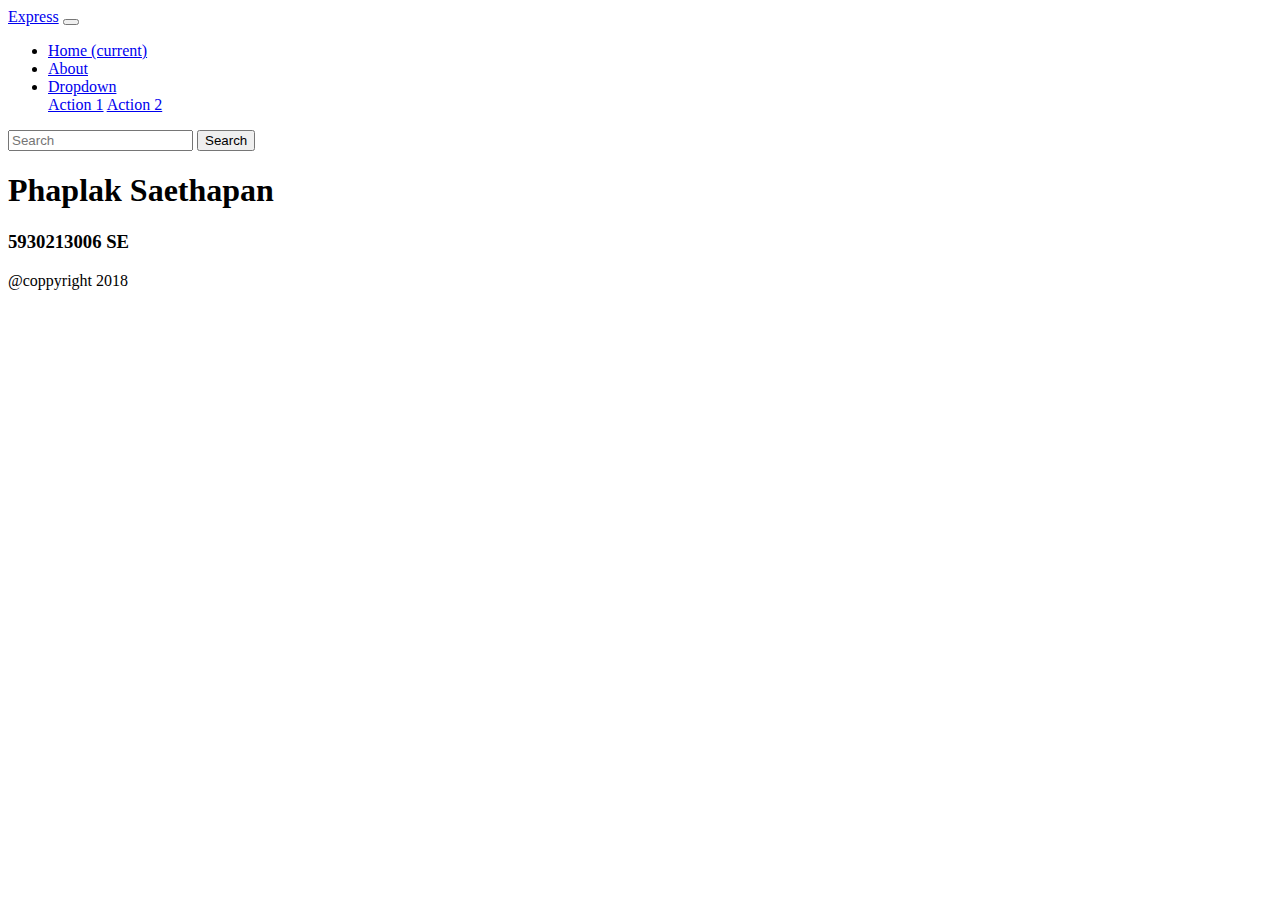
==== static/about.html @ 7bd4148d "upnew" ====
<!doctype html>
<html lang="en">

<head>
    <title>Title</title>
    <!-- Required meta tags -->
    <meta charset="utf-8">
    <meta name="viewport" content="width=device-width, initial-scale=1, shrink-to-fit=no">

    <!-- Bootstrap CSS -->
    <link rel="stylesheet" href="https://stackpath.bootstrapcdn.com/bootstrap/4.1.2/css/bootstrap.min.css" integrity="sha384-Smlep5jCw/wG7hdkwQ/Z5nLIefveQRIY9nfy6xoR1uRYBtpZgI6339F5dgvm/e9B"
        crossorigin="anonymous">
</head>

<body>
        <nav class="navbar navbar-expand-lg navbar-dark bg-dark">
                <a class="navbar-brand" href="#">Express</a>
                <button class="navbar-toggler hidden-lg-up" type="button" data-toggle="collapse" data-target="#collapsibleNavId" aria-controls="collapsibleNavId"
                    aria-expanded="false" aria-label="Toggle navigation">
                    <span class="navbar-toggler-icon"></span>
                </button>
                <div class="collapse navbar-collapse" id="collapsibleNavId">
                    <ul class="navbar-nav mr-auto mt-2 mt-lg-0">
                        <li class="nav-item active">
                            <a class="nav-link" href="index.html">Home
                                <span class="sr-only">(current)</span>
                            </a>
                        </li>
                        <li class="nav-item">
                            <a class="nav-link" href="about.html">About</a>
                        </li>
                        <li class="nav-item dropdown">
                            <a class="nav-link dropdown-toggle" href="#" id="dropdownId" data-toggle="dropdown" aria-haspopup="true" aria-expanded="false">Dropdown</a>
                            <div class="dropdown-menu" aria-labelledby="dropdownId">
                                <a class="dropdown-item" href="#">Action 1</a>
                                <a class="dropdown-item" href="#">Action 2</a>
                            </div>
                        </li>
                    </ul>
                    <form class="form-inline my-2 my-lg-0">
                        <input class="form-control mr-sm-2" type="text" placeholder="Search">
                        <button class="btn btn-outline-success my-2 my-sm-0" type="submit">Search</button>
                    </form>
                </div>
            </nav>
    <div class="container">
       <h1>Phaplak  Saethapan</h1>
       <h3>5930213006 SE</h3>
        </div>
        <div class="row">
            <div class="col">
                <p class = "text-center">@coppyright 2018</p>
            </div>
        </div>
    </div>
    
    <!-- Optional JavaScript -->
    <!-- jQuery first, then Popper.js, then Bootstrap JS -->
    <script src="https://code.jquery.com/jquery-3.3.1.slim.min.js" integrity="sha384-q8i/X+965DzO0rT7abK41JStQIAqVgRVzpbzo5smXKp4YfRvH+8abtTE1Pi6jizo"
        crossorigin="anonymous"></script>
    <script src="https://cdnjs.cloudflare.com/ajax/libs/popper.js/1.14.3/umd/popper.min.js" integrity="sha384-ZMP7rVo3mIykV+2+9J3UJ46jBk0WLaUAdn689aCwoqbBJiSnjAK/l8WvCWPIPm49"
        crossorigin="anonymous"></script>
    <script src="https://stackpath.bootstrapcdn.com/bootstrap/4.1.2/js/bootstrap.min.js" integrity="sha384-o+RDsa0aLu++PJvFqy8fFScvbHFLtbvScb8AjopnFD+iEQ7wo/CG0xlczd+2O/em"
        crossorigin="anonymous"></script>
</body>

</html>
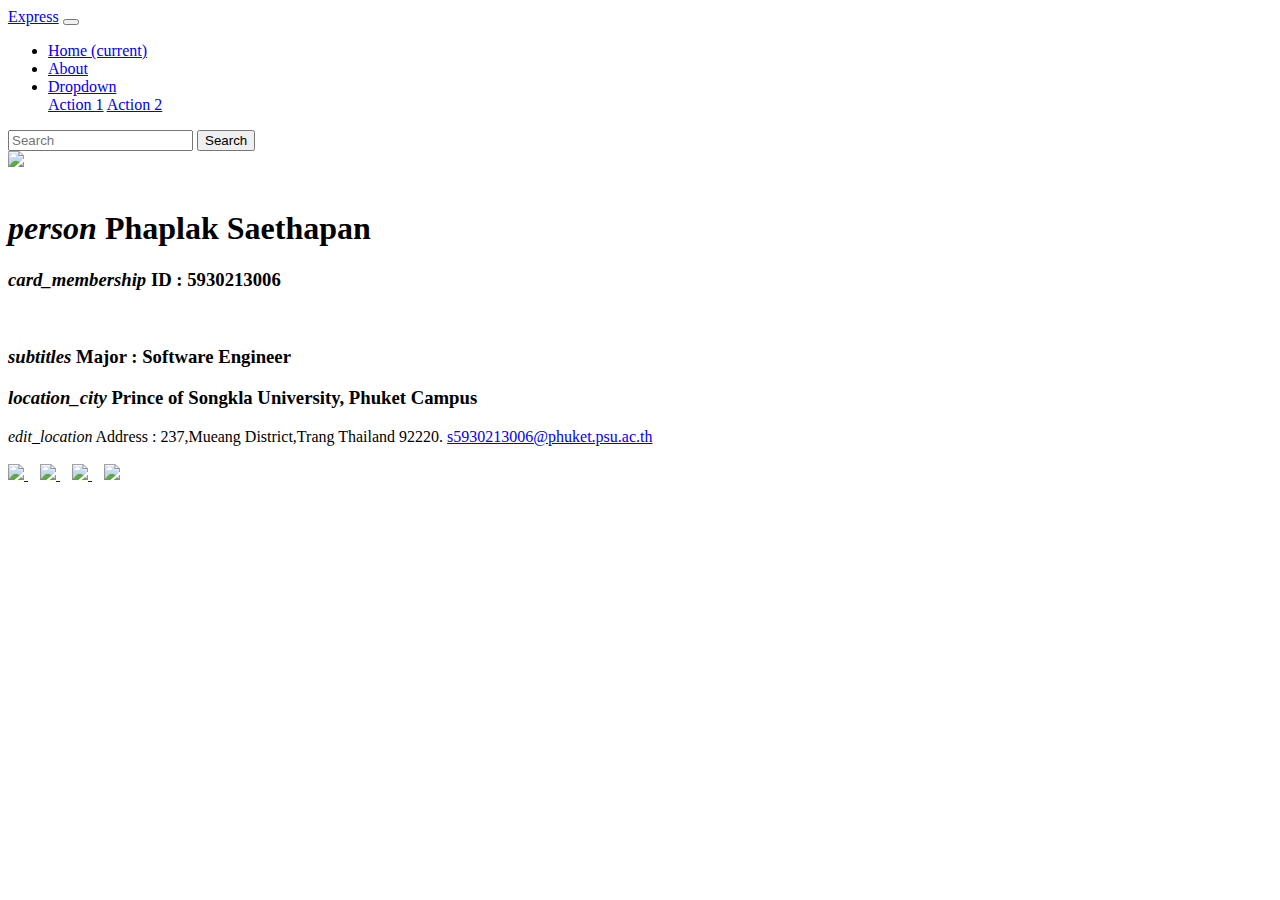
==== commit ff3c37ac: "aboutme" ====
--- a/static/about.html
+++ b/static/about.html
@@ -43,16 +43,53 @@
                     </form>
                 </div>
             </nav>
-    <div class="container">
-       <h1>Phaplak  Saethapan</h1>
-       <h3>5930213006 SE</h3>
-        </div>
-        <div class="row">
-            <div class="col">
-                <p class = "text-center">@coppyright 2018</p>
-            </div>
-        </div>
-    </div>
+            <div class="container">
+    
+       
+                <div class="picabout"> <img src="img/aboutme.png"></div>
+             
+                 <br>
+                 <div class="jumbotron">
+                     <h1 class="text-warning">
+                         <i class="Large material-icons">person</i> Phaplak
+                         <span class="text-warning">Saethapan</span>
+                     </h1>
+                     <div class="subheading mb-5">
+                         <h3>
+                             <i class="Large material-icons text-warning">card_membership</i> ID : 5930213006</h3>
+                         <br>
+                         <h3>
+                             <i class="Large material-icons text-warning">subtitles</i> Major : Software Engineer</h3>
+                         <h3>
+                             <i class="Large material-icons text-warning">location_city</i> Prince of Songkla University, Phuket Campus</h3>
+             
+             
+                         <i class="Large material-icons text-warning">edit_location</i> Address : 237,Mueang District,Trang Thailand 92220.
+                         <a href="mailto:name@email.com">s5930213006@phuket.psu.ac.th</a>
+                         <br>
+                         <br>
+                         <div class="logo">
+                             <div class="col-sm-4">
+                                 <div class="pic">
+                                     <a href="https://www.facebook.com/I.Jubjangz">
+                                         <img src="img/fb.png">
+                                     </a> &nbsp;&nbsp;
+                                     <a href="https://www.instagram.com/jubjanggz/?hl=th">
+                                         <img src="img/ig.png">
+                                     </a>&nbsp;&nbsp;
+                                     <a href="https://line.me/th/">
+                                         <img src="img/line.png">
+                                     </a>&nbsp;&nbsp;
+                                     <a href="https://accounts.google.com/">
+                                         <img src="img/mail.png">
+                                     </a>
+                                 </div>
+                             </div>
+                         </div>
+                     </div>
+             
+             
+             
     
     <!-- Optional JavaScript -->
     <!-- jQuery first, then Popper.js, then Bootstrap JS -->
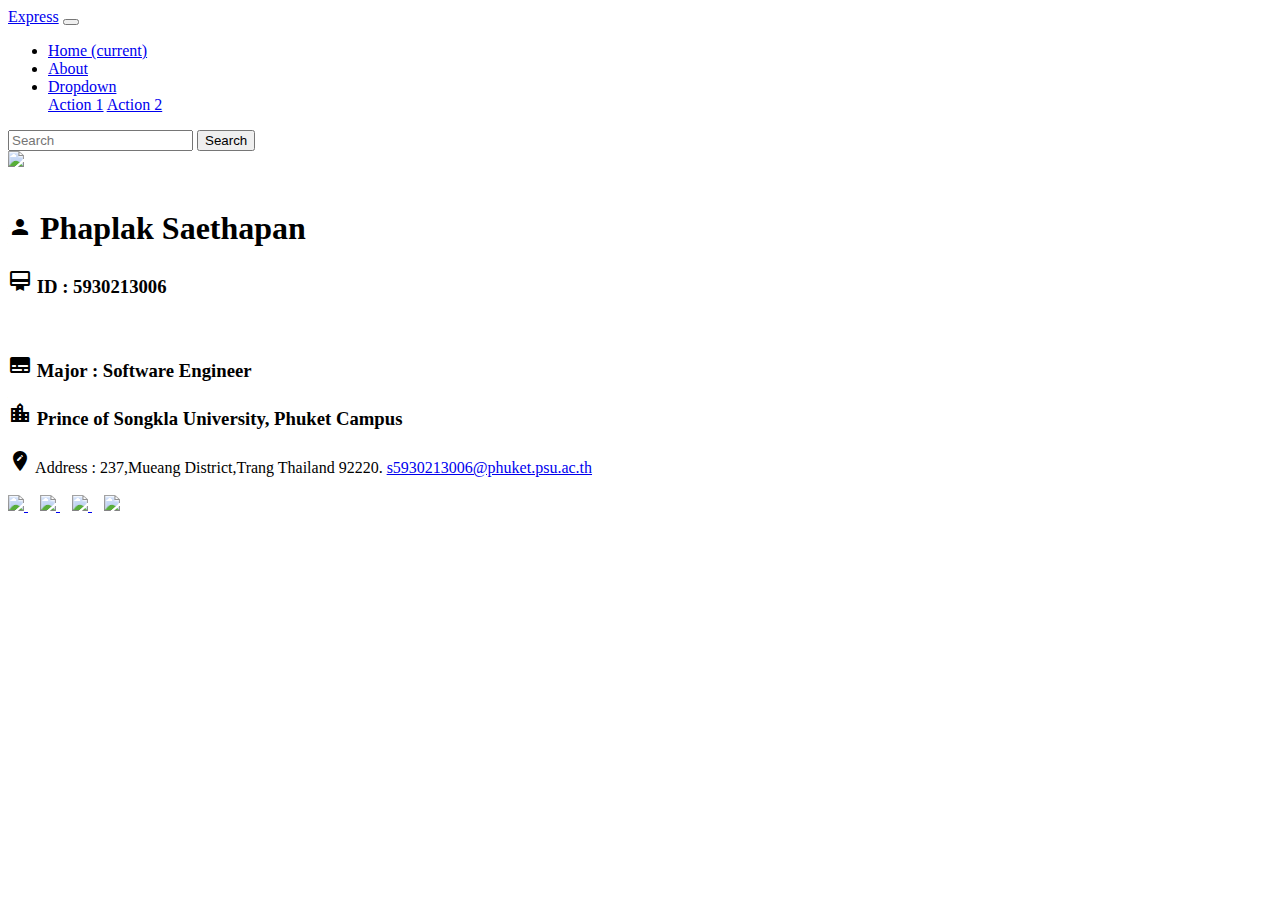
==== commit 6fb16f4a: "icon" ====
--- a/static/about.html
+++ b/static/about.html
@@ -10,6 +10,7 @@
     <!-- Bootstrap CSS -->
     <link rel="stylesheet" href="https://stackpath.bootstrapcdn.com/bootstrap/4.1.2/css/bootstrap.min.css" integrity="sha384-Smlep5jCw/wG7hdkwQ/Z5nLIefveQRIY9nfy6xoR1uRYBtpZgI6339F5dgvm/e9B"
         crossorigin="anonymous">
+        <link href="https://fonts.googleapis.com/icon?family=Material+Icons" rel="stylesheet">
 </head>
 
 <body>
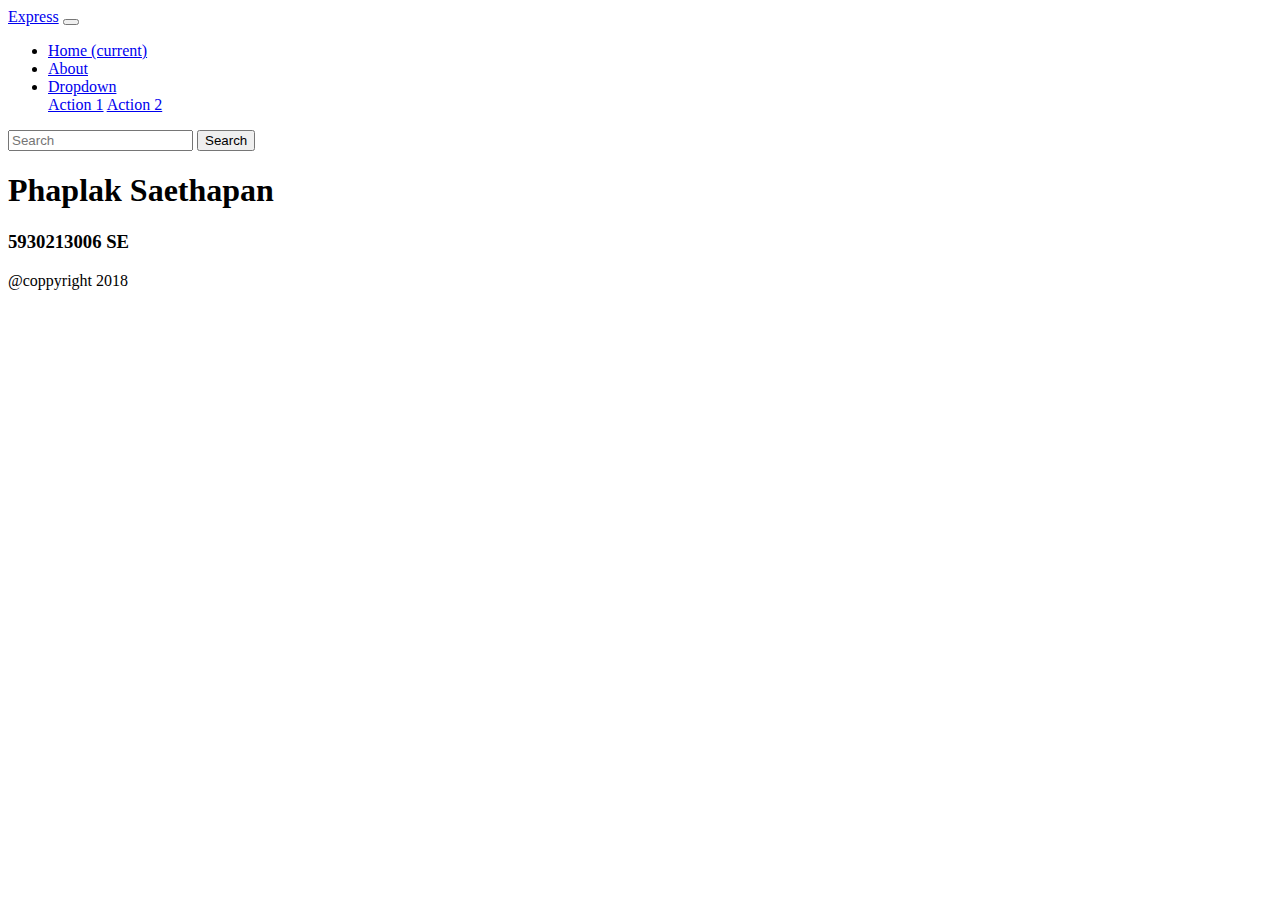
==== commit ad1f7c32: "about" ====
--- a/static/about.html
+++ b/static/about.html
@@ -10,7 +10,6 @@
     <!-- Bootstrap CSS -->
     <link rel="stylesheet" href="https://stackpath.bootstrapcdn.com/bootstrap/4.1.2/css/bootstrap.min.css" integrity="sha384-Smlep5jCw/wG7hdkwQ/Z5nLIefveQRIY9nfy6xoR1uRYBtpZgI6339F5dgvm/e9B"
         crossorigin="anonymous">
-        <link href="https://fonts.googleapis.com/icon?family=Material+Icons" rel="stylesheet">
 </head>
 
 <body>
@@ -44,53 +43,16 @@
                     </form>
                 </div>
             </nav>
-            <div class="container">
-    
-       
-                <div class="picabout"> <img src="img/aboutme.png"></div>
-             
-                 <br>
-                 <div class="jumbotron">
-                     <h1 class="text-warning">
-                         <i class="Large material-icons">person</i> Phaplak
-                         <span class="text-warning">Saethapan</span>
-                     </h1>
-                     <div class="subheading mb-5">
-                         <h3>
-                             <i class="Large material-icons text-warning">card_membership</i> ID : 5930213006</h3>
-                         <br>
-                         <h3>
-                             <i class="Large material-icons text-warning">subtitles</i> Major : Software Engineer</h3>
-                         <h3>
-                             <i class="Large material-icons text-warning">location_city</i> Prince of Songkla University, Phuket Campus</h3>
-             
-             
-                         <i class="Large material-icons text-warning">edit_location</i> Address : 237,Mueang District,Trang Thailand 92220.
-                         <a href="mailto:name@email.com">s5930213006@phuket.psu.ac.th</a>
-                         <br>
-                         <br>
-                         <div class="logo">
-                             <div class="col-sm-4">
-                                 <div class="pic">
-                                     <a href="https://www.facebook.com/I.Jubjangz">
-                                         <img src="img/fb.png">
-                                     </a> &nbsp;&nbsp;
-                                     <a href="https://www.instagram.com/jubjanggz/?hl=th">
-                                         <img src="img/ig.png">
-                                     </a>&nbsp;&nbsp;
-                                     <a href="https://line.me/th/">
-                                         <img src="img/line.png">
-                                     </a>&nbsp;&nbsp;
-                                     <a href="https://accounts.google.com/">
-                                         <img src="img/mail.png">
-                                     </a>
-                                 </div>
-                             </div>
-                         </div>
-                     </div>
-             
-             
-             
+    <div class="container">
+       <h1>Phaplak  Saethapan</h1>
+       <h3>5930213006 SE</h3>
+        </div>
+        <div class="row">
+            <div class="col">
+                <p class = "text-center">@coppyright 2018</p>
+            </div>
+        </div>
+    </div>
     
     <!-- Optional JavaScript -->
     <!-- jQuery first, then Popper.js, then Bootstrap JS -->
